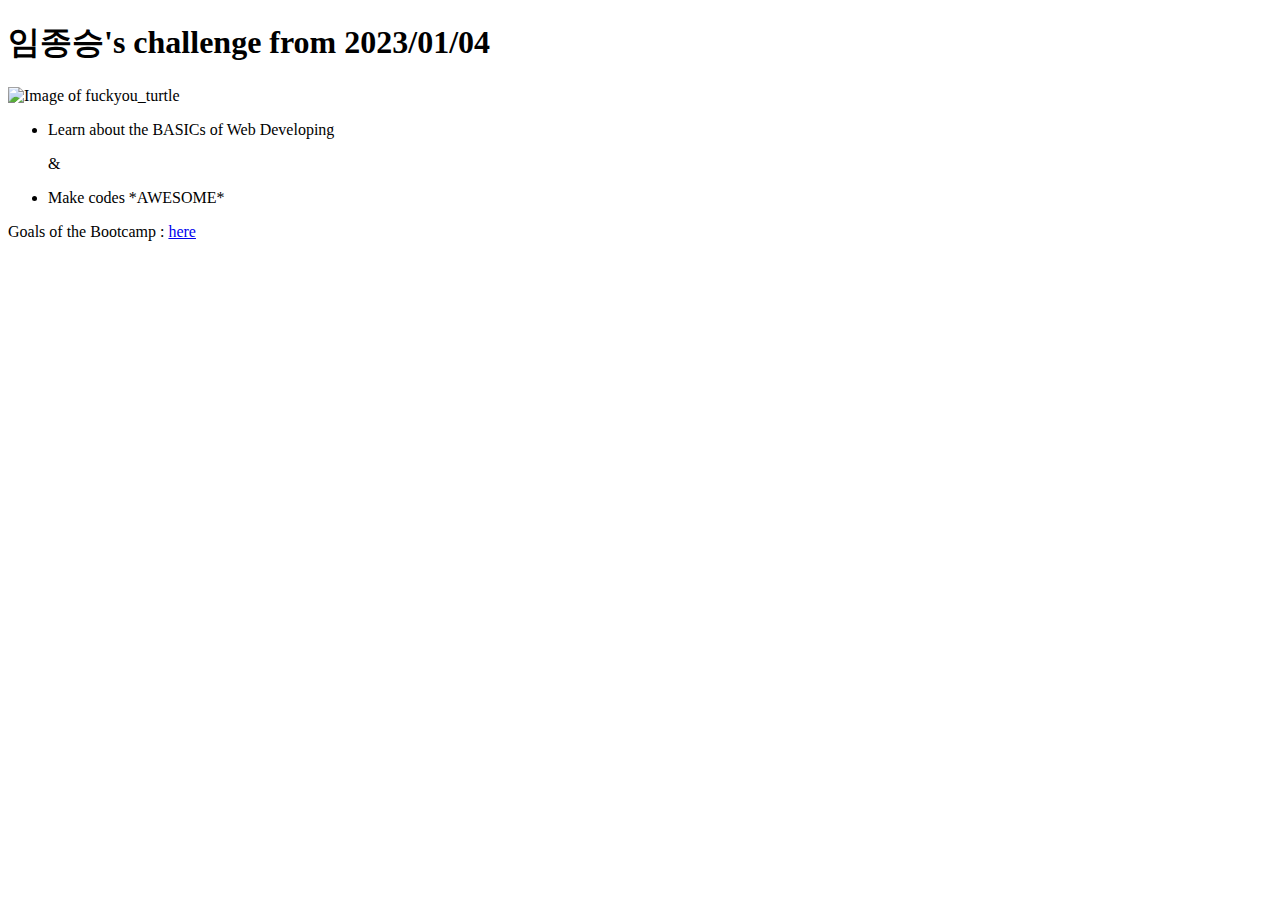
==== html_codes/index.html @ 13b4c5ba "html코드들도 그냥 보기 좋게 한 파일에 정리함(추후 필요에 따라 재정비 가능성 있음)" ====
<!DOCTYPE html>
<html lang="en">
    <head>
        <meta charset="UTF-8">
        <link href="styles/styles_for_index.css" rel="stylesheet">
        <link href="styles/shared.css" rel="stylesheet">
        <link rel="preconnect" href="https://fonts.googleapis.com"> 
        <link rel="preconnect" href="https://fonts.gstatic.com" crossorigin>
        <link rel="preconnect" href="https://fonts.googleapis.com"> 
        <link rel="preconnect" href="https://fonts.gstatic.com" crossorigin> 
        <link href="https://fonts.googleapis.com/css2?family=Sofia+Sans:wght@700&display=swap" rel="stylesheet">
        <link href="https://fonts.googleapis.com/css2?family=Lobster&display=swap" rel="stylesheet">
        <title>
            My Daily challenge
        </title>
    </head>
    <body>
        <header>
            <h1>
                임종승's challenge from 2023/01/04
            </h1>
        </header>
        <main>
            <img src="images/fuckyou_turtle.jpeg" alt="Image of fuckyou_turtle">
            <ul id="topic">
                <li>
                    Learn about the BASICs of Web Developing
                </li>
                <p>
                    &
                </p>
                <li>
                    Make codes *AWESOME*
                </li>
            </ul>
        </main>
        <footer>
            <p>
                Goals of the Bootcamp : 
                <a href="full_week.html">here</a>
            </p>
        </footer>
    </body>
</html>
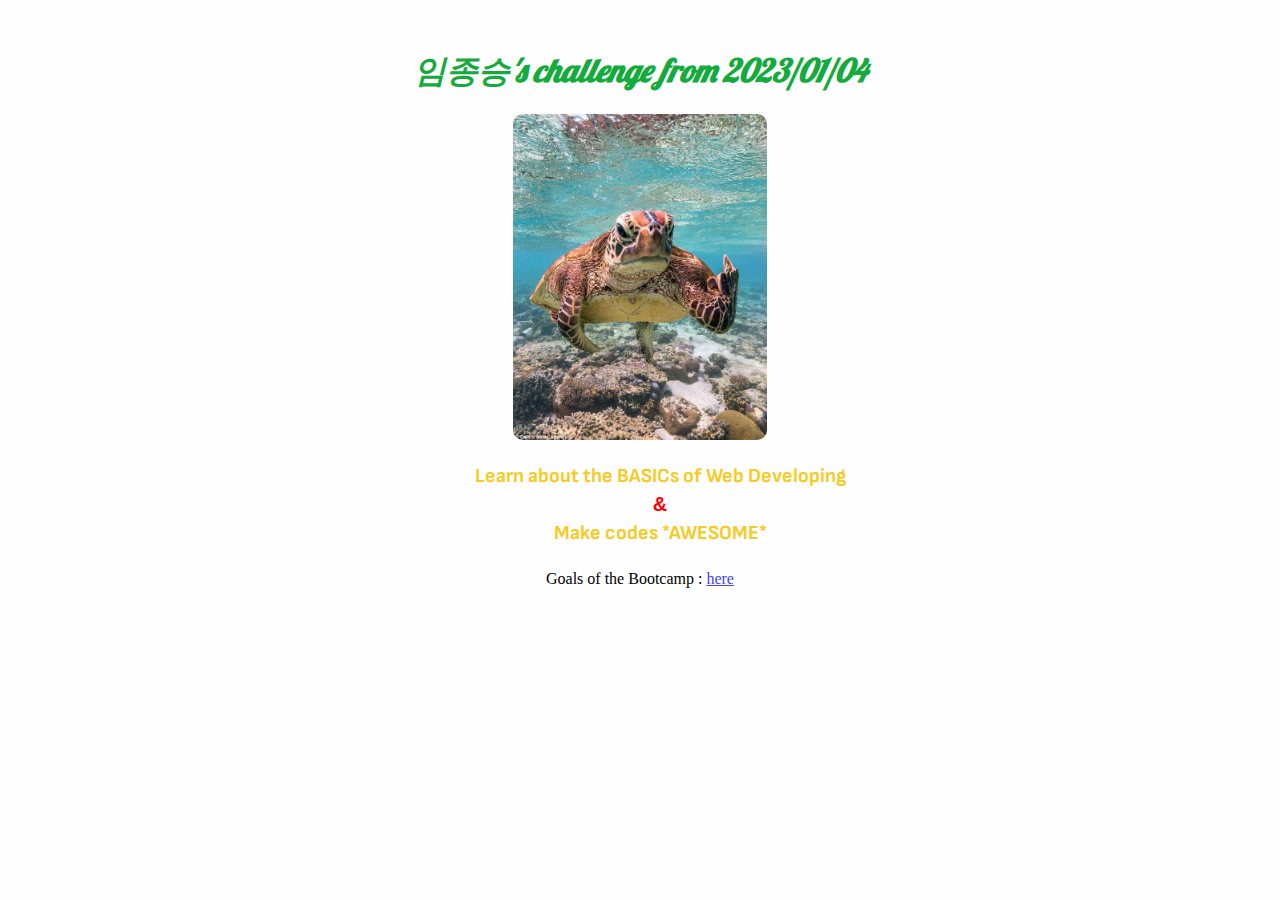
==== commit 2e05031e: "경로 지정하는거 까먹어서 다시 제대로 해줌" ====
--- a/html_codes/index.html
+++ b/html_codes/index.html
@@ -2,8 +2,8 @@
 <html lang="en">
     <head>
         <meta charset="UTF-8">
-        <link href="styles/styles_for_index.css" rel="stylesheet">
-        <link href="styles/shared.css" rel="stylesheet">
+        <link href="../styles/styles_for_index.css" rel="stylesheet">
+        <link href="../styles/shared.css" rel="stylesheet">
         <link rel="preconnect" href="https://fonts.googleapis.com"> 
         <link rel="preconnect" href="https://fonts.gstatic.com" crossorigin>
         <link rel="preconnect" href="https://fonts.googleapis.com"> 
@@ -21,7 +21,7 @@
             </h1>
         </header>
         <main>
-            <img src="images/fuckyou_turtle.jpeg" alt="Image of fuckyou_turtle">
+            <img src="../images/fuckyou_turtle.jpeg" alt="Image of fuckyou_turtle">
             <ul id="topic">
                 <li>
                     Learn about the BASICs of Web Developing
--- a/styles/styles_for_index.css
+++ b/styles/styles_for_index.css
@@ -0,0 +1,22 @@
+h1 {
+    font-family: 'Lobster', cursive;
+    font-style: italic;
+    color: #12ab3c;
+}
+
+main p {
+    font-family:sans-serif;
+    color: red;
+}
+
+ul {
+    list-style: none;
+}
+
+#topic {
+    font-family: 'Sofia Sans', sans-serif;
+    color: #f6cb23;
+    font-weight: bold;
+    font-size: 20px;
+}
+
--- a/styles/shared.css
+++ b/styles/shared.css
@@ -0,0 +1,42 @@
+body {
+    text-align: center;
+    background-color: #fefefe;
+    margin: 50px;
+}
+
+img {
+    width: 254px;
+    height: 326px;
+    border-radius: 10px;
+}
+
+body h1{
+    margin: 20px auto 20px auto;
+}
+
+body h2{
+    padding: 5px 5px 5px 5px;
+    margin: 0px auto 0px auto;
+}
+
+header p {
+    margin-top: 10px;
+    margin-bottom: 10px;
+}
+
+body p{
+    margin-top: 0px;
+    margin-bottom: 0px;
+    padding: 5px 5px 5px 5px;
+}
+
+a{
+    color: #4444ff;
+}
+
+a:hover{
+    text-decoration: underline;
+    background-color: #4444ff;
+    border-radius: 5px;
+    color: #fefefe;
+}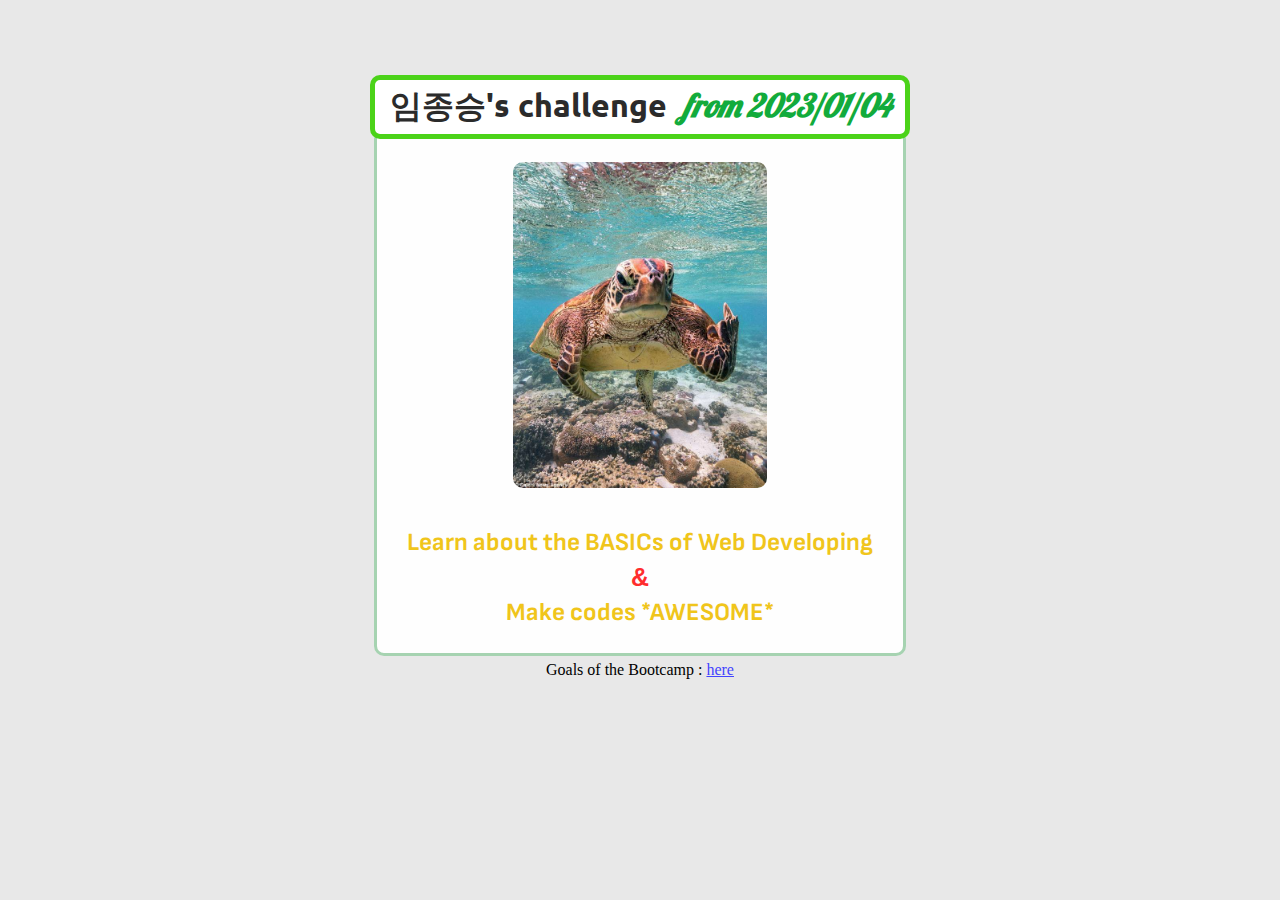
==== commit e7d8faec: "span과 id를 이용하여 내용 중 일부에만 다른 css속성 적용하기 & 음수 여백으로 여러 요소 겹쳐서 표현하기(+ 이 경우 교통정리 하는법)" ====
--- a/html_codes/index.html
+++ b/html_codes/index.html
@@ -8,6 +8,9 @@
         <link rel="preconnect" href="https://fonts.gstatic.com" crossorigin>
         <link rel="preconnect" href="https://fonts.googleapis.com"> 
         <link rel="preconnect" href="https://fonts.gstatic.com" crossorigin> 
+        <link rel="preconnect" href="https://fonts.googleapis.com">
+        <link rel="preconnect" href="https://fonts.gstatic.com" crossorigin>
+        <link href="https://fonts.googleapis.com/css2?family=Ubuntu:wght@700&display=swap" rel="stylesheet">
         <link href="https://fonts.googleapis.com/css2?family=Sofia+Sans:wght@700&display=swap" rel="stylesheet">
         <link href="https://fonts.googleapis.com/css2?family=Lobster&display=swap" rel="stylesheet">
         <title>
@@ -17,7 +20,7 @@
     <body>
         <header>
             <h1>
-                임종승's challenge from 2023/01/04
+                임종승's challenge &nbsp;<span id="start_date">from 2023/01/04</span>
             </h1>
         </header>
         <main>
--- a/styles/styles_for_index.css
+++ b/styles/styles_for_index.css
@@ -1,22 +1,53 @@
+header {
+    padding: 5px 5px 5px 5px;
+}
+
 h1 {
+    width: 520px;
+    position: relative;
+    z-index: 5;
+    border: 5px #4bd319 solid;
+    border-radius: 10px;
+    padding: 5px 5px 5px 5px;
+    background-color: #ffffff;
+    font-family: 'Ubuntu', sans-serif;
+    color: #2b2b2b;
+}
+
+#start_date {
     font-family: 'Lobster', cursive;
     font-style: italic;
     color: #12ab3c;
 }
 
+main {
+    margin-top: -35px;
+    margin-left: auto;
+    margin-right: auto;
+    width: fit-content;
+    position: relative;
+    z-index: 0;
+    padding: 10px 10px 10px 10px;
+    background-color: #fefefe;
+    border: 3px #a6d3b1 solid;
+    border-radius: 10px;
+}
+
 main p {
     font-family:sans-serif;
-    color: red;
+    color: rgb(255, 45, 45);
 }
 
 ul {
+    margin: 10px 10px 10px 10px;
     list-style: none;
 }
 
 #topic {
+    padding: 5px 10px 5px 10px;
     font-family: 'Sofia Sans', sans-serif;
-    color: #f6cb23;
+    color: #f0c51b;
     font-weight: bold;
-    font-size: 20px;
+    font-size: 25px;
 }
 
--- a/styles/shared.css
+++ b/styles/shared.css
@@ -1,13 +1,15 @@
 body {
+    width: fit-content;
     text-align: center;
-    background-color: #fefefe;
-    margin: 50px;
+    background-color: #e8e8e8;
+    margin: 50px auto 50px auto;
 }
 
 img {
     width: 254px;
     height: 326px;
     border-radius: 10px;
+    margin:  20px 20px 20px 20px;
 }
 
 body h1{
